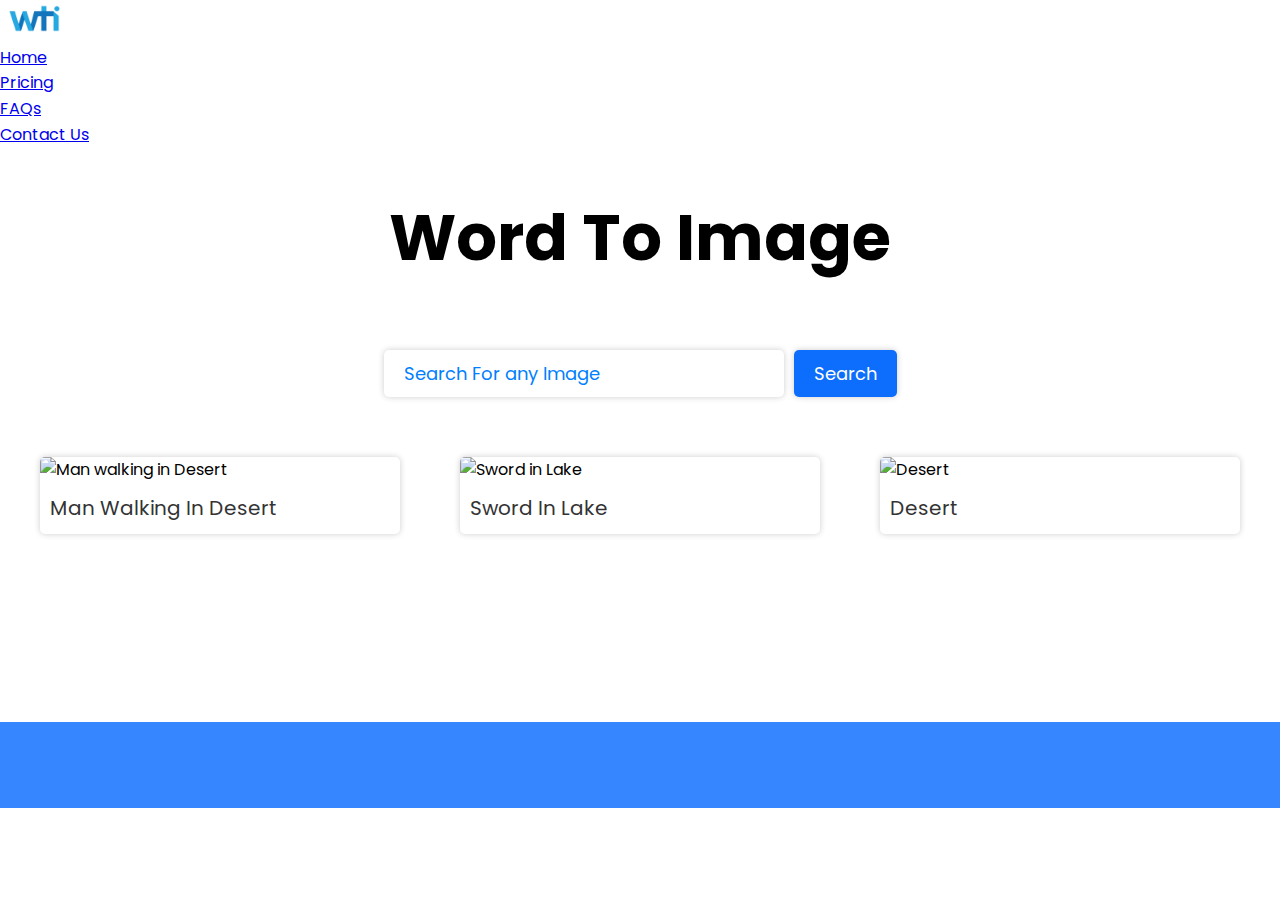
==== index.html @ 19298189 "Initial commit" ====
<!DOCTYPE html>
<html lang="en">
<head>
    <meta charset="UTF-8">
    <meta name="viewport" content="width=device-width, initial-scale=1.0">
    <title>Word To Image</title>
    <link rel="shortcut icon" type="image/png" href="./New folder/logo.png">
    <link href="https://cdn.jsdelivr.net/npm/bootstrap@5.3.1/dist/css/bootstrap.min.css" rel="stylesheet" integrity="sha384-4bw+/aepP/YC94hEpVNVgiZdgIC5+VKNBQNGCHeKRQN+PtmoHDEXuppvnDJzQIu9" crossorigin="anonymous">
    <link rel="stylesheet" href="style.css">
    
</head>
<body>
    <div class="container">
        <header class="d-flex flex-wrap justify-content-center py-3 mb-4 border-bottom">
          <a href="index.html" class="d-flex align-items-center mb-3 mb-md-0 me-md-auto link-body-emphasis text-decoration-none">
            <img src="./Images/logo.png" class="bi me-2" width="69" ></img>
            <span class="fs-4"></span>
          </a>
    
          <ul class="nav nav-pills">
            <li class="nav-item"><a href="#" class="nav-link active" aria-current="page">Home</a></li>
            <li class="nav-item"><a href="./pricing.html" class="nav-link">Pricing</a></li>
            <li class="nav-item"><a href="./FAQ.html" class="nav-link">FAQs</a></li>
            <li class="nav-item"><a href="./about_us.html" class="nav-link">Contact Us</a></li>
          </ul>
        </header>
      </div>
      <h1>Word To Image</h1>
    
    <form action="">
        <input type="text" id="search-input" placeholder="Search For any Image">
        <button id="search-button">Search</button>
    </form>
    <div class="search-results">
        <div class="search-result">
            <img src="https://images.unsplash.com/photo-1682687221006-b7fd60cf9dd0?ixlib=rb-4.0.3&ixid=M3wxMjA3fDF8MHxwaG90by1wYWdlfHx8fGVufDB8fHx8fA%3D%3D&auto=format&fit=crop&w=1470&q=80" alt="Man walking in Desert">
            <a href="https://unsplash.com/photos/bhKqZNZeAR0" target="_blank">Man walking in Desert</a>
        </div>
        <div class="search-result">
            <img src="https://images.unsplash.com/photo-1691592942026-d1fe85bd05c1?ixlib=rb-4.0.3&ixid=M3wxMjA3fDB8MHxwaG90by1wYWdlfHx8fGVufDB8fHx8fA%3D%3D&auto=format&fit=crop&w=1470&q=80" alt="Sword in Lake">
            <a href="https://unsplash.com/photos/a-painting-of-a-building-on-a-cliff-XrTF1_2kf-o" target="_blank">Sword in Lake</a>
        </div>
        <div class="search-result">
            <img src=https://images.unsplash.com/photo-1682695795255-b236b1f1267d?ixlib=rb-4.0.3&ixid=M3wxMjA3fDF8MHxwaG90by1wYWdlfHx8fGVufDB8fHx8fA%3D%3D&auto=format&fit=crop&w=1470&q=80" alt="Desert">
            <a href="https://unsplash.com/photos/9633dHhioC8a-painting-of-a-building-on-a-cliff-XrTF1_2kf-o" target="_blank" >Desert</a>
        </div>
    </div>
    <button id="show-more-button">Show More</button>
    <br><br><br><br><br>
    <footer class="pb-5">
        <div class="waves">
          <div class="wave" id="wave1"></div>
          <div class="wave" id="wave2"></div>
          <div class="wave" id="wave3"></div>
          <div class="wave" id="wave4"></div>
        </div>
        
        <ul class="social_icon">
          <li><a href="#"><ion-icon name="logo-facebook"></ion-icon></a></li>
          <li><a href="#"><ion-icon name="logo-twitter"></ion-icon></a></li>
          <li><a href="#"><ion-icon name="logo-linkedin"></ion-icon></a></li>
          <li><a href="#"><ion-icon name="logo-instagram"></ion-icon></a></li>
        </ul>
        
    </footer>
    <script type="module" src="https://unpkg.com/ionicons@5.5.2/dist/ionicons/ionicons.esm.js"></script>
    <script nomodule src="https://unpkg.com/ionicons@5.5.2/dist/ionicons/ionicons.js"></script>
    <script src="https://cdn.jsdelivr.net/npm/bootstrap@5.3.1/dist/js/bootstrap.bundle.min.js" integrity="sha384-HwwvtgBNo3bZJJLYd8oVXjrBZt8cqVSpeBNS5n7C8IVInixGAoxmnlMuBnhbgrkm" crossorigin="anonymous"></script>
    <script src="main.js"></script>
</body>
</html>
---- style.css ----
@import url('https://fonts.googleapis.com/css2?family=Poppins:ital,wght@0,100;0,200;0,300;0,400;0,500;0,600;1,100;1,300;1,400&display=swap');
*{
    margin: 0;
    padding: 0;
    box-sizing: border-box;
    font-family: 'Poppins', sans-serif;
}

body{
    line-height: 1.6;
}

.pricing{
  height: 100%;
}

h1{
    font-size: 4rem ;
    font-weight: bold;
    text-align: center;
    margin: 40px 0 60px 0;
}

form{
    display: flex;
    justify-content: center;
    align-items: center;
    margin-bottom: 60px;
}

#search-input{
    width: 60%;
    max-width: 400px;
    padding: 10px 20px;
    border: none;
    box-shadow: 0 0 6px rgba(0, 0, 0, 0.2);
    border-radius: 5px;
    font-size: 18px;
    color: #333;
}

#search-button{
    padding: 10px 20px;
    background-color: #0d6efd;
    color: #fff;
    border: none;
    font-size: 18px;
    box-shadow: 0 0 6px rgb(0, 0, 0, 0.2);
    cursor: pointer;
    border-radius: 5px;
    margin-left: 10px;


}

.logo{
    position: absolute;
    width: 200px;
}

.search-results{
    display: flex;
    justify-content: space-between;
    flex-wrap: wrap;
    max-width: 1200px;
    margin: 0 auto;
}

.search-result{
    margin-bottom: 60px;
    width: 30%;
    height: 100%;
    border-radius: 5px;
    box-shadow: 0 0 6px rgb(0, 0, 0, 0.2);
    overflow: hidden;
}

.search-result img{
    width: 100%;
    height: 100%;
    object-fit: cover;
    transition: opacity 0.2s ease-in-out ;
}

.search-result:hover{
    opacity: 0.8;
}

::-webkit-input-placeholder { /* Edge */
    color: rgb(0, 128, 255);
  }
  
  :-ms-input-placeholder { /* Internet Explorer 10-11 */
    color:  rgb(0, 128, 255);
    ;
  }
  
  ::placeholder {
    color:  rgb(0, 128, 255);
  }

  .search-result a{
    font-size: 20px;
    text-decoration: none;
    color: #333;
    display: block;
    padding: 10px;
    text-transform: capitalize;
  }

  #show-more-button{
    background-color:#0d6efd ;
    font-size: 18px;
    border: none;
    color: #fff;
    padding: 10px 20px;
    text-align: center;
    display: block;
    margin: 30px auto;
    border-radius: 5px;
    cursor: pointer;
    display: none;
  }

  @media screen and (max-width: 768px ) {
    .search-results{
        padding: 20px;
    }
    .search-result{
        width: 45%;
    }
  }

  @media screen and (max-width: 480px ) {
    .search-result{
        width: 100%;
    }
  }

  footer {
    position: relative;
    width: 100%;
    background: #3586ff;
    /* min-height: 100px; */
    padding: 20px 50px;
    display: flex;
    flex-direction: column;
    justify-content: center;
    align-items: center;
    color: white;
  }
  
  footer .social_icon,
  footer .menu {
    position: relative;
    display: flex;
    justify-content: center;
    align-items: center;
    margin: 10px 0;
  }
  
  footer .social_icon li,
  footer .menu li {
    list-style: none;
  }
  footer .social_icon li a {
    font-size: 2em;
    color: #ccc;
    margin: 0 15px;
    display: inline-block;
    transition: 0.5s;
  }
  footer .social_icon li a:hover {
    transform: translateY(-15px);
    color: blue;
  }
  
  footer .menu li a {
    font-size: 1.2em;
    color: #ccc;
    margin: 0 10px;
    display: inline-block;
    transition: 0.5s;
    text-decoration: none;
    opacity: 0.75;
  }
  footer .menu li a:hover {
    opacity: 1;
    color: #fff;
  }
  p {
    color: whtie;
    text-align: center;
    margin-top: 15px;
    margin-bottom: 10px;
    font-size: 1.1em;
  }
  
  .copyright {
    color: white;
  }
  
    footer .wave {
      position: absolute;
      top: -100px;
      left: 0;
      width: 100%;
      height: 100px;
      background: url(https://i.ibb.co/rZt4Nhg/wave.png);
      background-size: 1000px 100px;
    }
    
    footer .wave#wave1 {
      z-index: 1000;
      opacity: 1;
      bottom: 0;
      animation: animateWave 4s linear infinite;
    }
    
    footer .wave#wave2 {
      z-index: 999;
      opacity: 0.5;
      bottom: 10px;
      animation: animateWave_02 4s linear infinite;
    }
    footer .wave#wave3 {
      z-index: 1000;
      opacity: 0.2;
      bottom: 0;
      animation: animateWave 3s linear infinite;
    }
    
    footer .wave#wave4 {
      z-index: 999;
      opacity: 0.7;
      bottom: 20px;
      animation: animateWave_02 3s linear infinite;
    }
    
    @keyframes animateWave {
      0% {
        background-position-x: 1000px;
      }
      100% {
        background-position-x: 0px;
      }
    }
    
    @keyframes animateWave_02 {
      0% {
        background-position-x: 0px;
      }
      100% {
        background-position-x: 1000px;
      }
    }
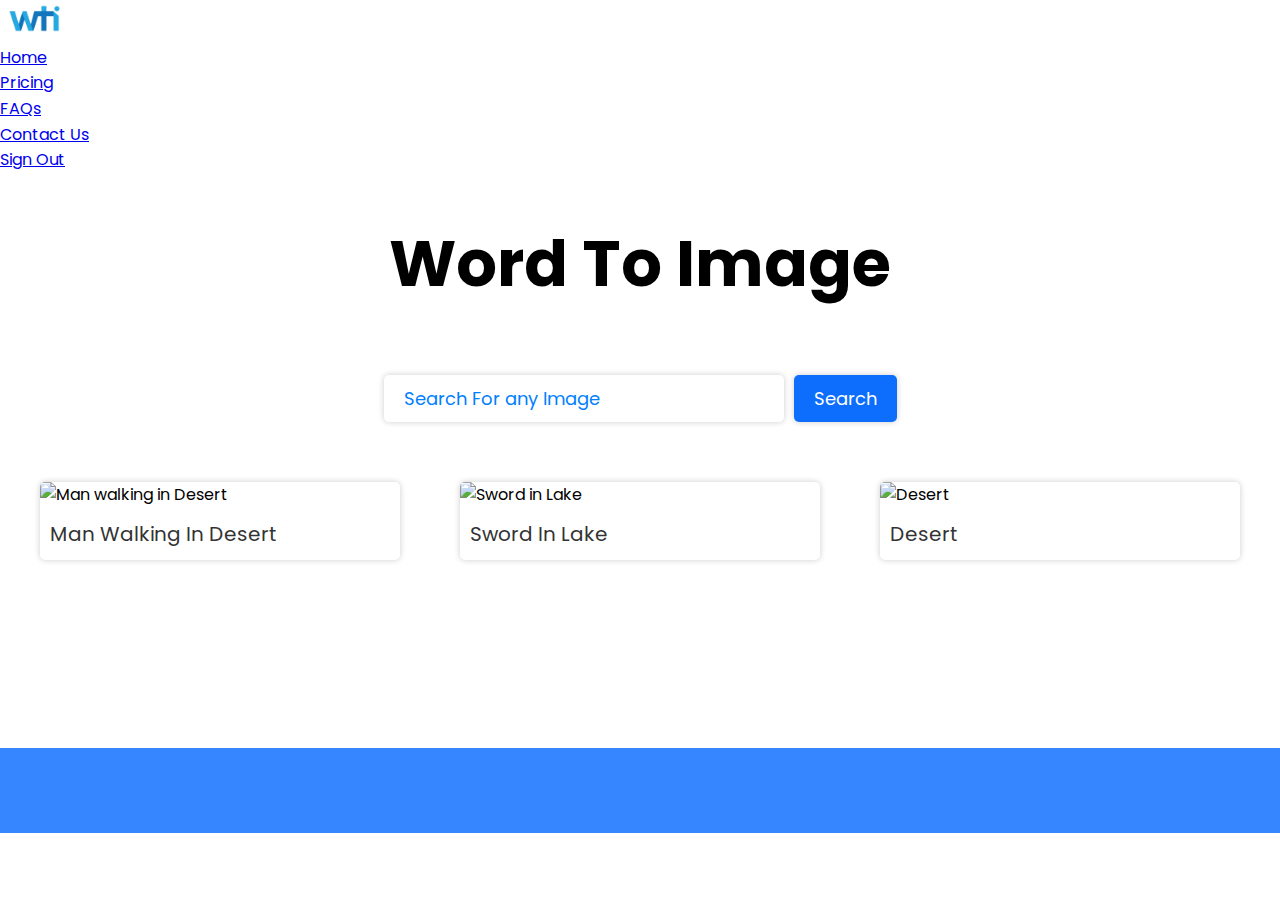
==== commit 476df5e3: "initial commit" ====
--- a/index.html
+++ b/index.html
@@ -22,6 +22,7 @@
             <li class="nav-item"><a href="./pricing.html" class="nav-link">Pricing</a></li>
             <li class="nav-item"><a href="./FAQ.html" class="nav-link">FAQs</a></li>
             <li class="nav-item"><a href="./about_us.html" class="nav-link">Contact Us</a></li>
+            <li class="nav-item" id="signoutbutton"><a href="./auth1.html" class="nav-link">Sign Out</a></li>
           </ul>
         </header>
       </div>
@@ -67,6 +68,29 @@
     <script nomodule src="https://unpkg.com/ionicons@5.5.2/dist/ionicons/ionicons.js"></script>
     <script src="https://cdn.jsdelivr.net/npm/bootstrap@5.3.1/dist/js/bootstrap.bundle.min.js" integrity="sha384-HwwvtgBNo3bZJJLYd8oVXjrBZt8cqVSpeBNS5n7C8IVInixGAoxmnlMuBnhbgrkm" crossorigin="anonymous"></script>
     <script src="main.js"></script>
+    <!-- <script>
+      let UserCreds = JSON.parse(sessionStorage.getItem('user-cred'));
+      let UserInfo = JSON.parse(sessionStorage.getItem('user-info'));
+
+      let SignOut = () =>{
+        sessionStorage.removeItem('user-creds');
+        sessionStorage.removeItem('user-info');
+        window.location.href = 'auth1.html';
+      }
+
+      let CheckCred = () =>{
+        if(!sessionStorage.getItem('user-creds'))
+          window.location.href = 'auth1.html';
+
+        else{
+          console.log(UserCreds.email);
+        }
+      }
+      window.addEventListener('load', CheckCred);
+      SignoutBtn.addEventListener('Click', SignOut) -->
+
+      
+    <!-- </script> -->
 </body>
 </html>
 
